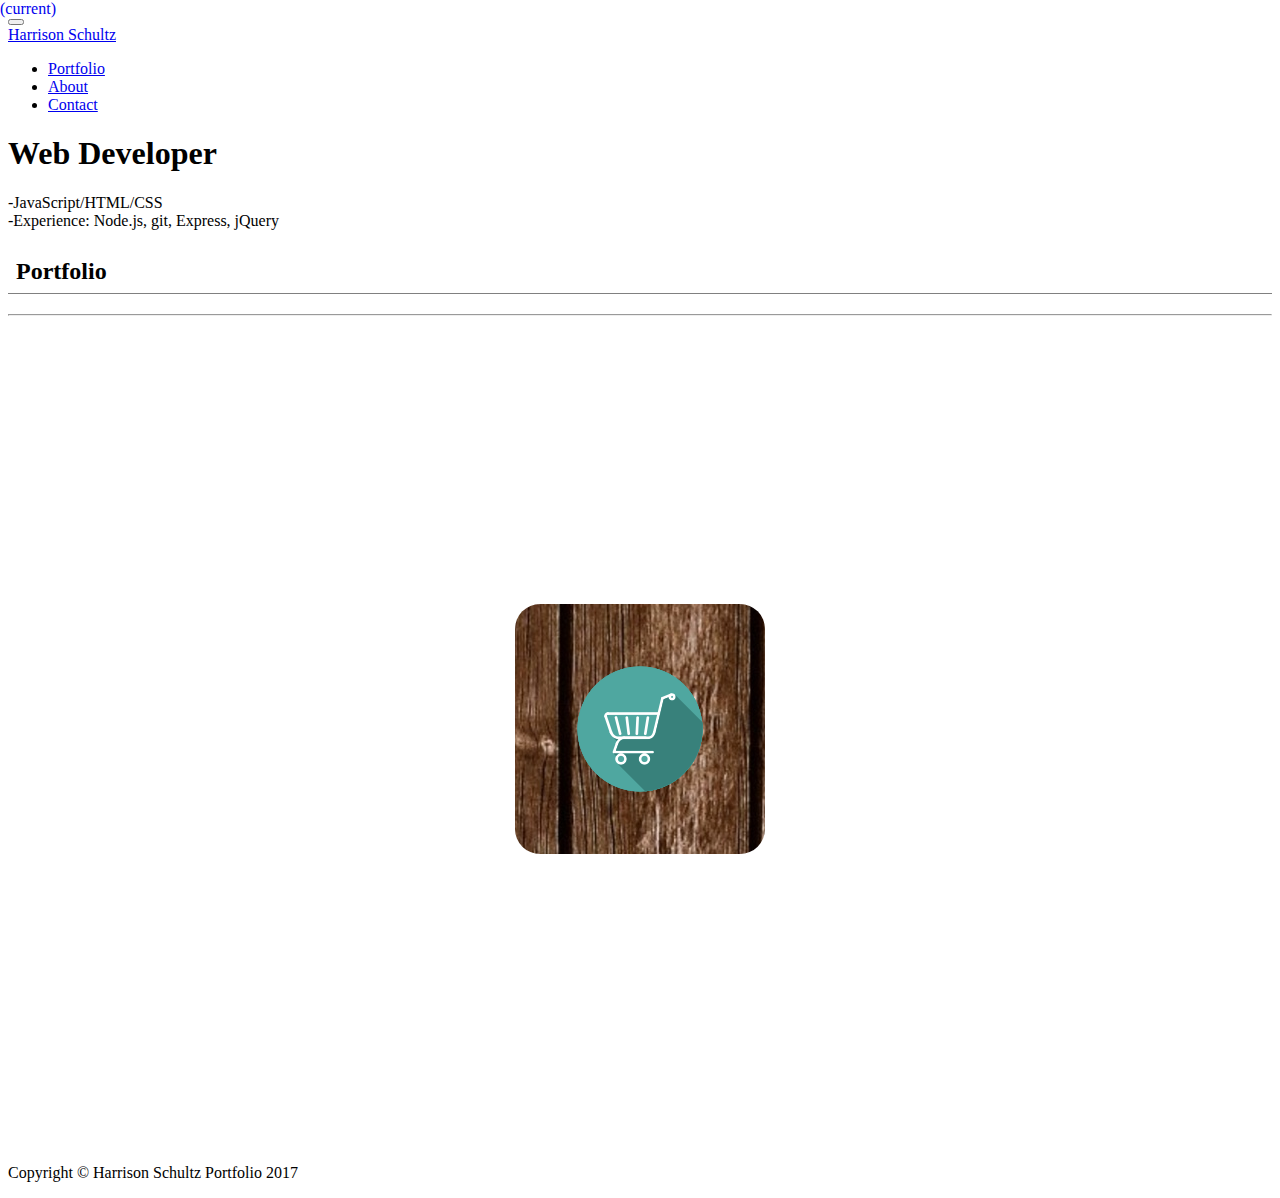
==== index.html @ 4c260cc6 "added additional pages and the links to them" ====
<!DOCTYPE html>
<html lang="en">

<head>

    <meta charset="utf-8">
    <meta name="viewport" content="width=device-width, initial-scale=1, shrink-to-fit=no">
    <meta name="description" content="">
    <meta name="author" content="">

    <title>Harrison Schultz | Portfolio</title>

    <!-- Bootstrap core CSS -->
    <link href="vendor/bootstrap/css/bootstrap.min.css" rel="stylesheet">

    <!-- Custom styles for this template -->
    <link href="./public/css/heroic-features.css" rel="stylesheet">
    <link href="./public/css/main.css" rel="stylesheet">

    <!-- Temporary navbar container fix -->
    <style>
    .navbar-toggler {
        z-index: 1;
    }
    
    @media (max-width: 576px) {
        nav > .container {
            width: 100%;
        }
    }
    </style>

</head>

<body>

    <!-- Navigation -->
    <nav class="navbar fixed-top navbar-toggleable-md navbar-inverse bg-inverse">
        <button class="navbar-toggler navbar-toggler-right" type="button" data-toggle="collapse" data-target="#navbarExample" aria-controls="navbarExample" aria-expanded="false" aria-label="Toggle navigation">
            <span class="navbar-toggler-icon"></span>
        </button>
        <div class="container">
            <a class="navbar-brand" href="#">Harrison Schultz</a>
            <div class="collapse navbar-collapse" id="navbarExample">
                <ul class="navbar-nav ml-auto">
                    <li class="nav-item active">
                        <a class="nav-link" href="#">Portfolio <span class="sr-only">(current)</span></a>
                    </li>
                    <li class="nav-item">
                        <a class="nav-link" href="about.html">About</a>
                    </li>
                    <li class="nav-item">
                        <a class="nav-link" href="contact.html">Contact</a>
                    </li>
                </ul>
            </div>
        </div>
    </nav>

    <!-- Page Content -->
    <div class="container">

        <!-- Jumbotron Header -->
        <header class="jumbotron my-4">
            <h1 class="display-3">Web Developer</h1>
            <p class="lead">-JavaScript/HTML/CSS <br> -Experience: Node.js, git, Express, jQuery</p>
        </header>

        <!-- Page Features -->
         <section id="portfolio">
        <div class="container">
            <h2 class="text-center" style="padding: 8px; border-bottom: 1px solid gray">Portfolio</h2>
            <hr class="star-primary">
            <div class="row">
                <div class="col-sm-4 portfolio-item">
                    <div class="portfolio-link" data-toggle="modal">
                        <a href="https://myapichallenge-hs.herokuapp.com/">
                        <div class="caption">
                            <div class="caption-content">
                                <h4><strong>News API App</strong></h4>
                                <p style='text-align:center;'>Web app that displays latest headlines from Hacker News.</p> <p class='uses'><i>Node.js, jQuery, Express</i></p>
                            </div>
                        </div>
                        <img class="img-fluid" src="public/img/hackerNewsIcon.jpg" alt="">
                        </a>
                    </div>
                </div>
                <div class="col-sm-4 portfolio-item">
                    <div class="portfolio-link" id="store" href="#portfolioModal2" data-toggle="modal">
                        <a href="public/storeProject/index.html">
                        <div class="caption" >
                            <div class="caption-content" >
                                <h4><strong>Storefront</strong></h4>
                                <p style='text-align:center;'>Mock storefront page</p> <p class='uses'><i>Basic HTML/CSS</i></p>
                            </div>
                        </div>
                        <img class="img-fluid" src="public/img/store.png" alt="">
                        </a>
                    </div>
                </div>
                <div class="col-sm-4 portfolio-item">
                    <div class="portfolio-link" href="#portfolioModal3" data-toggle="modal">
                        <div class="caption">
                            <div class="caption-content">
                               <h4><strong>For Expansion</strong></h4>
                                <p style='text-align:center;'>Waiting on the next one</p> <p class='uses'><i>???</i></p>
                            </div>
                        </div>
                    </div>
                </div>
            </div>
        </div>
  
        <!-- /.row -->

    </div>
      </section>
    <!-- /.container -->

    <!-- Footer -->
    <footer class="py-5 bg-inverse">
        <div class="container">
            <p class="m-0 text-center text-white">Copyright &copy; Harrison Schultz Portfolio 2017</p>
        </div>
        <!-- /.container -->
    </footer>

    <!-- Bootstrap core JavaScript -->
    <script src="vendor/jquery/jquery.min.js"></script>
    <script src="vendor/tether/tether.min.js"></script>
    <script src="vendor/bootstrap/js/bootstrap.min.js"></script>

</body>

</html>
---- public/css/main.css ----
#portfolio .portfolio-item {
  right: 0;
  margin: 0 0 15px; }
 
  #portfolio .portfolio-item .portfolio-link {
    position: relative;
    display: block;
     width: 250px;
    height:250px;
    margin: 0 auto;
    cursor: pointer; }
     #portfolio .portfolio-item .portfolio-link img{
             border-radius: 10%; 
         }
    #portfolio .portfolio-item .portfolio-link .caption {
         border-radius: 10%;
      position: absolute;
      width: 100%;
      height: 100%;
      -webkit-transition: all ease .5s;
      -moz-transition: all ease .5s;
      transition: all ease .5s;
      opacity: 0;
      background: #292b2c!important; 
      ;}
      #portfolio .portfolio-item .portfolio-link .caption:hover {
        opacity: 1; }
      #portfolio .portfolio-item .portfolio-link .caption .caption-content {
        font-size: 20px;
        position: absolute;
       
        width: 100%;
        height: 100%;
        padding: 20px;
        color: white; }
        
        #portfolio .portfolio-item .portfolio-link .caption .caption-content h4 {
        text-align: center;
        padding: 10px;
        border-bottom: 1px solid gray;
         }
         .uses{
             text-align: center;
             color:royalblue;
         }
#portfolio * {
  z-index: 2; }


@media (min-width: 767px) {
  #portfolio .portfolio-item {
    margin: 0 0 30px; } }

.portfolio-modal .modal-dialog {
  max-width: 100%;
  min-height: 100%;
  margin: 0;
  padding: 0;
  text-align: center;
  border: none;
  border-radius: 0;
  background-clip: border-box;
  -webkit-box-shadow: none;
  box-shadow: none; }
  .portfolio-modal .modal-dialog .modal-content {
    padding: 100px 0;
    border: 0;
    border-radius: 0; }
    .portfolio-modal .modal-dialog .modal-content h2 {
      font-size: 3em;
      margin: 0; }
    .portfolio-modal .modal-dialog .modal-content img {
      margin-bottom: 30px; }
    .portfolio-modal .modal-dialog .modal-content .item-details {
      margin: 30px 0; }

.portfolio-modal .close-modal {
  position: absolute;
  top: 25px;
  right: 25px;
  width: 75px;
  height: 75px;
  cursor: pointer;
  background-color: transparent; }
  .portfolio-modal .close-modal:hover {
    opacity: .3; }
  .portfolio-modal .close-modal .lr {
    /* Safari and Chrome */
    z-index: 1051;
    width: 1px;
    height: 75px;
    margin-left: 35px;
    /* IE 9 */
    -webkit-transform: rotate(45deg);
    -ms-transform: rotate(45deg);
    transform: rotate(45deg);
    background-color: #2C3E50; }
    .portfolio-modal .close-modal .lr .rl {
      /* Safari and Chrome */
      z-index: 1052;
      width: 1px;
      height: 75px;
      /* IE 9 */
      -webkit-transform: rotate(90deg);
      -ms-transform: rotate(90deg);
      transform: rotate(90deg);
      background-color: #2C3E50; }

.portfolio-modal .modal-backdrop {
  display: none;
  opacity: 0; }

  .portfolioImg{
      width:100%;
      height:100%;

  }
  span {
       
  position:absolute; 
  width:100%;
  height:100%;
  top:0;
  left: 0;

  z-index: 1;

  /* fixes overlap error in IE7/8, 
     make sure you have an empty gif */
  background-image: url('empty.gif');
}
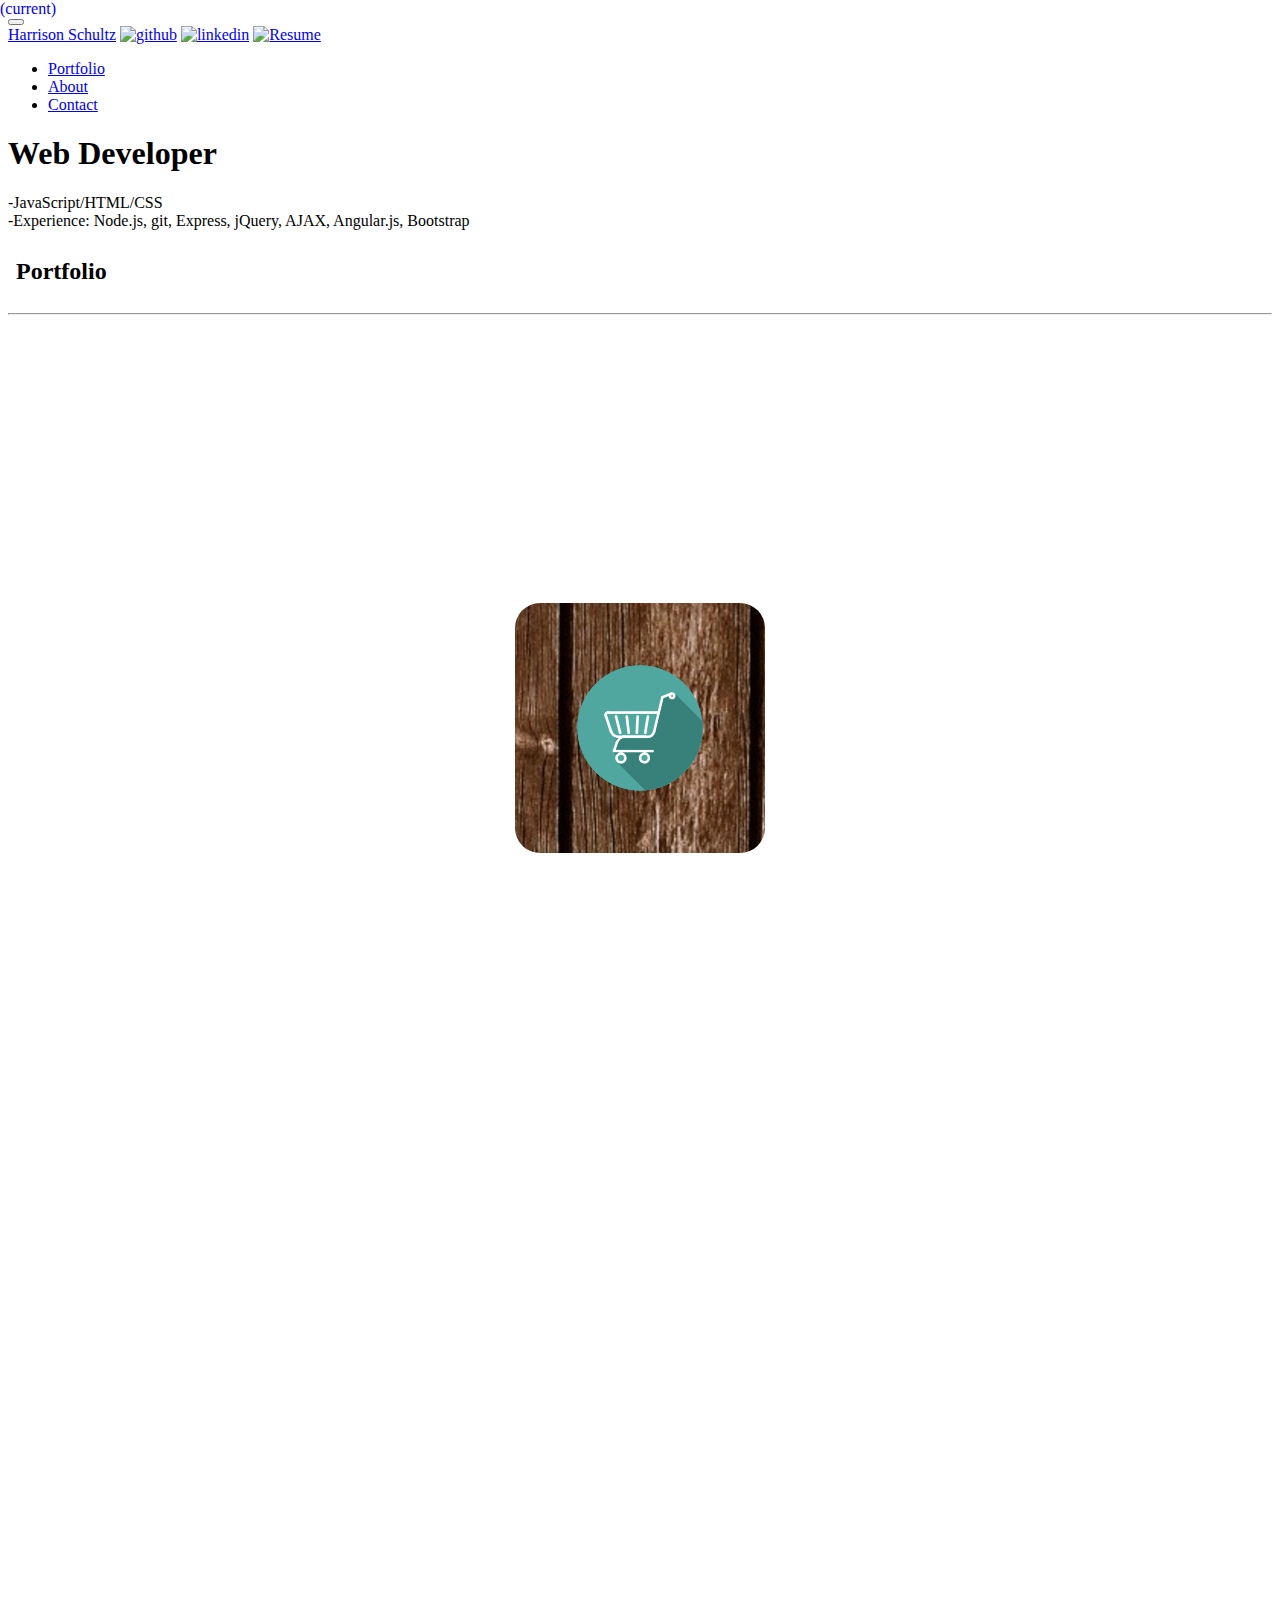
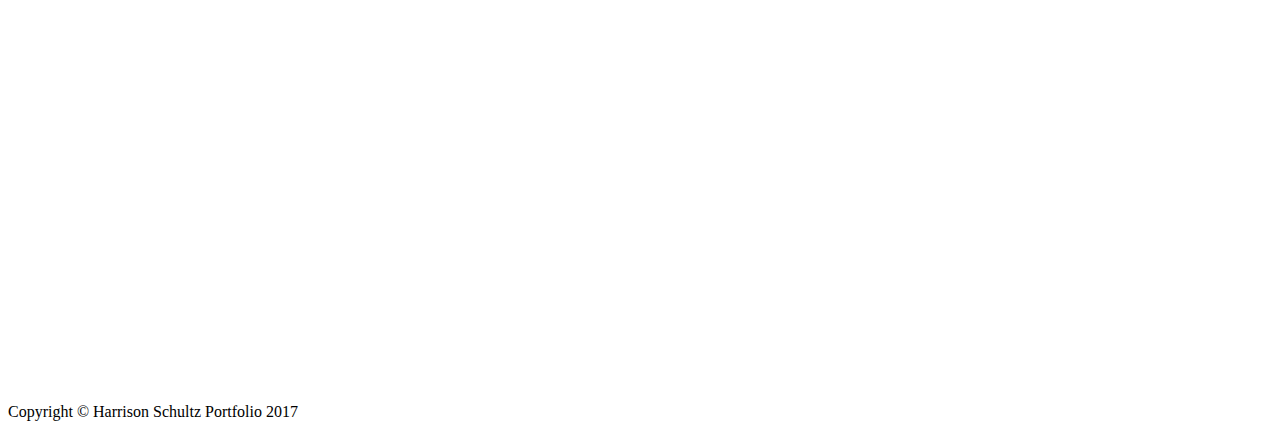
==== commit f20e0448: "fixed shrimp img url" ====
--- a/index.html
+++ b/index.html
@@ -41,6 +41,9 @@
         </button>
         <div class="container">
             <a class="navbar-brand" href="#">Harrison Schultz</a>
+            <a class="navbar-brand" href="https://github.com/harrisonschultz?tab=repositories"><img src="public/img/github.png" title="github"></a>
+            <a class="navbar-brand" href="https://www.linkedin.com/in/harrison-schultz-297870112/"><img src="public/img/linkedin.png" title="linkedin"></a>
+            <a class="navbar-brand" href="https://drive.google.com/file/d/0B5nJ-o7uJq47LWsxS1lQMEVDa3c/view?usp=sharing"><img src="public/img/resume.png" title="Resume" target="_blank"></a>
             <div class="collapse navbar-collapse" id="navbarExample">
                 <ul class="navbar-nav ml-auto">
                     <li class="nav-item active">
@@ -58,18 +61,18 @@
     </nav>
 
     <!-- Page Content -->
-    <div class="container">
+    <div class="container" style="height:100%">
 
         <!-- Jumbotron Header -->
         <header class="jumbotron my-4">
             <h1 class="display-3">Web Developer</h1>
-            <p class="lead">-JavaScript/HTML/CSS <br> -Experience: Node.js, git, Express, jQuery</p>
+            <p class="lead">-JavaScript/HTML/CSS <br> -Experience: Node.js, git, Express, jQuery, AJAX, Angular.js, Bootstrap</p>
         </header>
 
         <!-- Page Features -->
          <section id="portfolio">
         <div class="container">
-            <h2 class="text-center" style="padding: 8px; border-bottom: 1px solid gray">Portfolio</h2>
+            <h2 class="text-center jumboHeader" style="padding: 8px;">Portfolio</h2>
             <hr class="star-primary">
             <div class="row">
                 <div class="col-sm-4 portfolio-item">
@@ -78,7 +81,7 @@
                         <div class="caption">
                             <div class="caption-content">
                                 <h4><strong>News API App</strong></h4>
-                                <p style='text-align:center;'>Web app that displays latest headlines from Hacker News.</p> <p class='uses'><i>Node.js, jQuery, Express</i></p>
+                                <p style='text-align:center;'>Web app that displays latest headlines from Hacker News.</p> <p class='uses'><i>Node.js, jQuery, Express, AJAX</i></p>
                             </div>
                         </div>
                         <img class="img-fluid" src="public/img/hackerNewsIcon.jpg" alt="">
@@ -100,12 +103,55 @@
                 </div>
                 <div class="col-sm-4 portfolio-item">
                     <div class="portfolio-link" href="#portfolioModal3" data-toggle="modal">
+                        <a href="http://www.harrisonschultz.us/idle.html">
                         <div class="caption">
                             <div class="caption-content">
-                               <h4><strong>For Expansion</strong></h4>
-                                <p style='text-align:center;'>Waiting on the next one</p> <p class='uses'><i>???</i></p>
+                               <h4><strong>Incremental Game</strong></h4>
+                                <p style='text-align:center;'>Game used to learn css/javascript/html5</p> <p class='uses'><i>HTML5 Local Storage</i></p>
                             </div>
                         </div>
+                        <img class="img-fluid" src="public/img/incremental.png" alt="">
+                        </a>
+                    </div>
+                </div>
+            </div>
+            <!--Second Row-->
+             <div class="row">
+                <div class="col-sm-4 portfolio-item">
+                    <div class="portfolio-link" data-toggle="modal">
+                        <a href="https://friendslist-hs.herokuapp.com/">
+                        <div class="caption">
+                            <div class="caption-content">
+                                <h4><strong>Friends List</strong></h4>
+                                <p style='text-align:center;'>List app where a user can add and delete 'friends'</p> <p class='uses'><i>Node.js, jQuery, Express, AJAX</i></p>
+                            </div>
+                        </div>
+                        <img class="img-fluid" src="public/img/FriendsList.png" alt="">
+                        </a>
+                    </div>
+                </div>
+                <div class="col-sm-4 portfolio-item">
+                    <div class="portfolio-link" id="store" href="#portfolioModal2" data-toggle="modal">
+                        <a href="https://github.com/harrisonschultz/javascriptLibrary">
+                        <div class="caption" >
+                            <div class="caption-content" >
+                                <h4><strong>JavaScript Library</strong></h4>
+                                <p style='text-align:center;'>Library I created while learning JavaScript</p> <p class='uses'><i>Vanilla JS</i></p>
+                            </div>
+                        </div>
+                        <img class="img-fluid" src="public/img/books.png" alt="">
+                        </a>
+                    </div>
+                </div>
+                <div class="col-sm-4 portfolio-item">
+                    <div class="portfolio-link" href="#portfolioModal3" data-toggle="modal">
+                        <div class="caption">
+                            <div class="caption-content">
+                               <h4><strong>Css Shrimp</strong></h4>
+                                <p style='text-align:center;'>Some art I created to learn the basics of css</p> <p class='uses'><i>html/css</i></p>
+                            </div>
+                        </div>
+                        <img class="img-fluid" src="public/img/shrimp.PNG" alt="">
                     </div>
                 </div>
             </div>
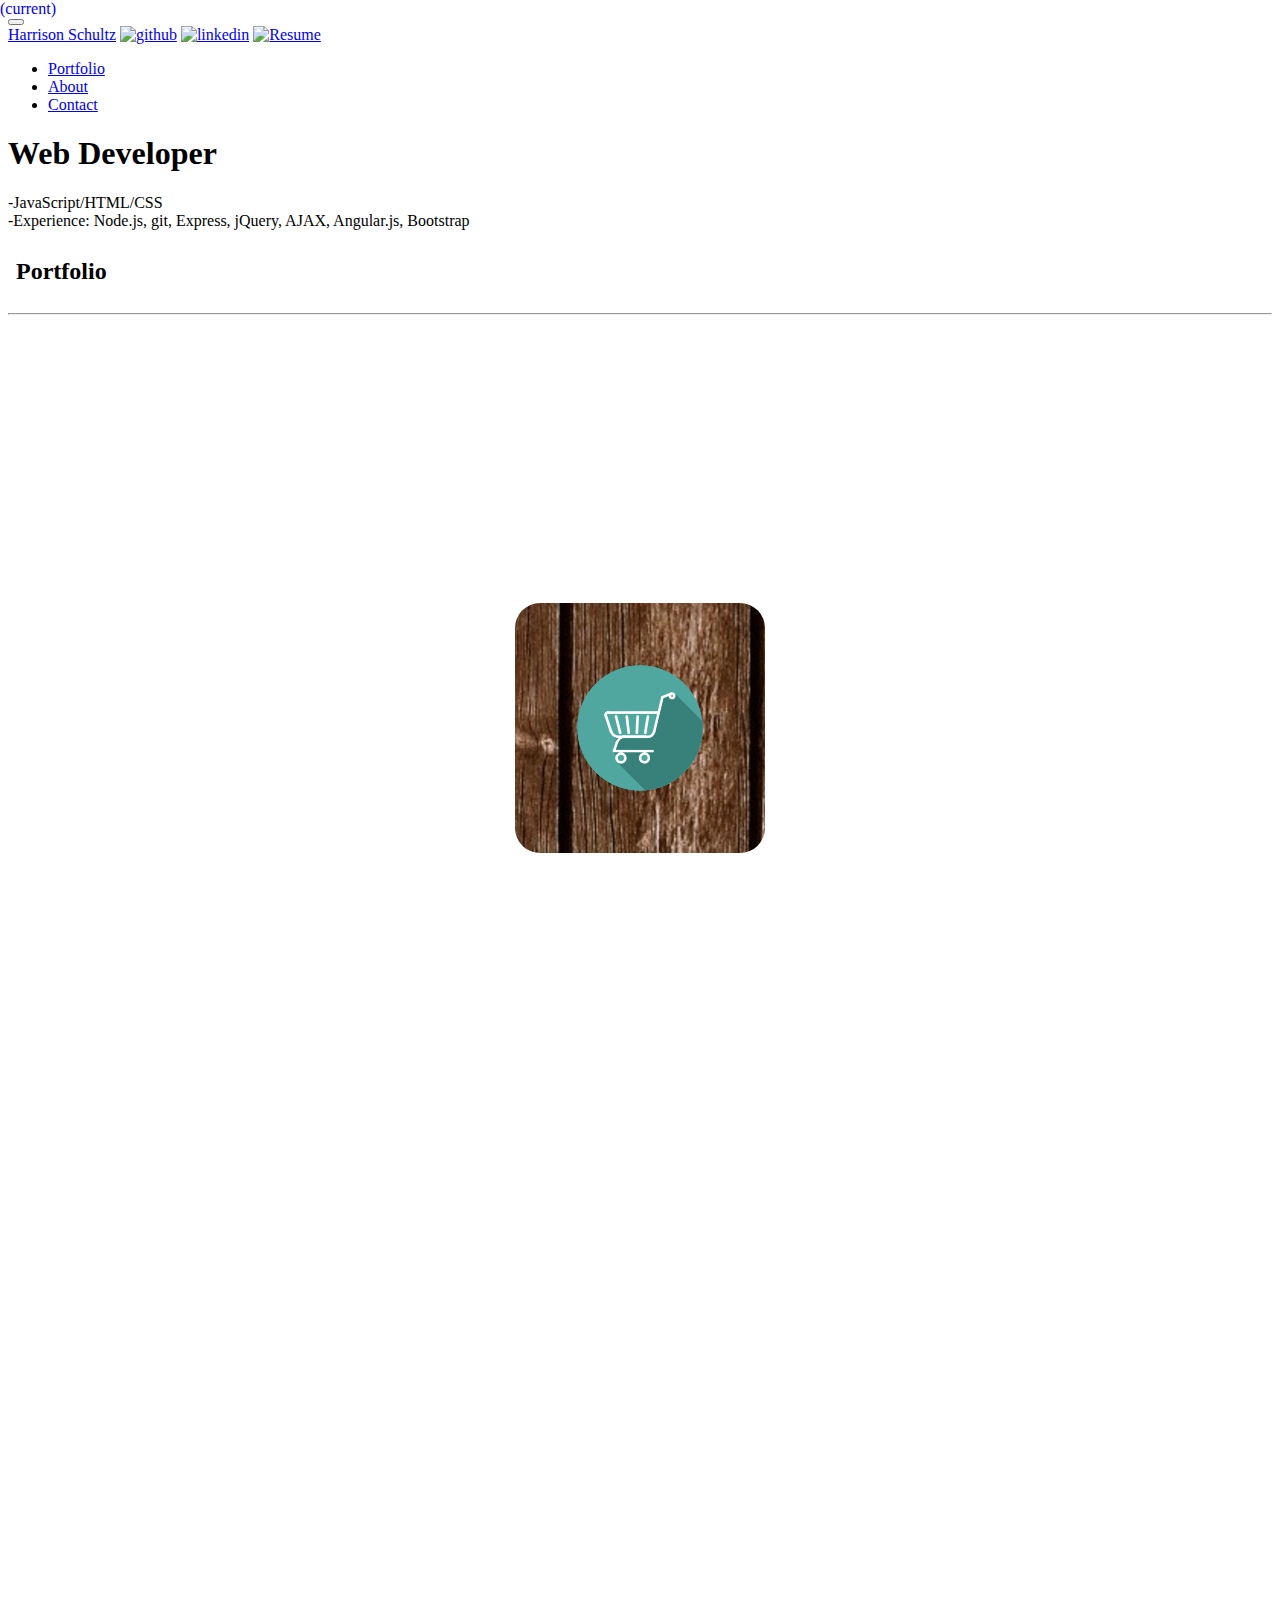
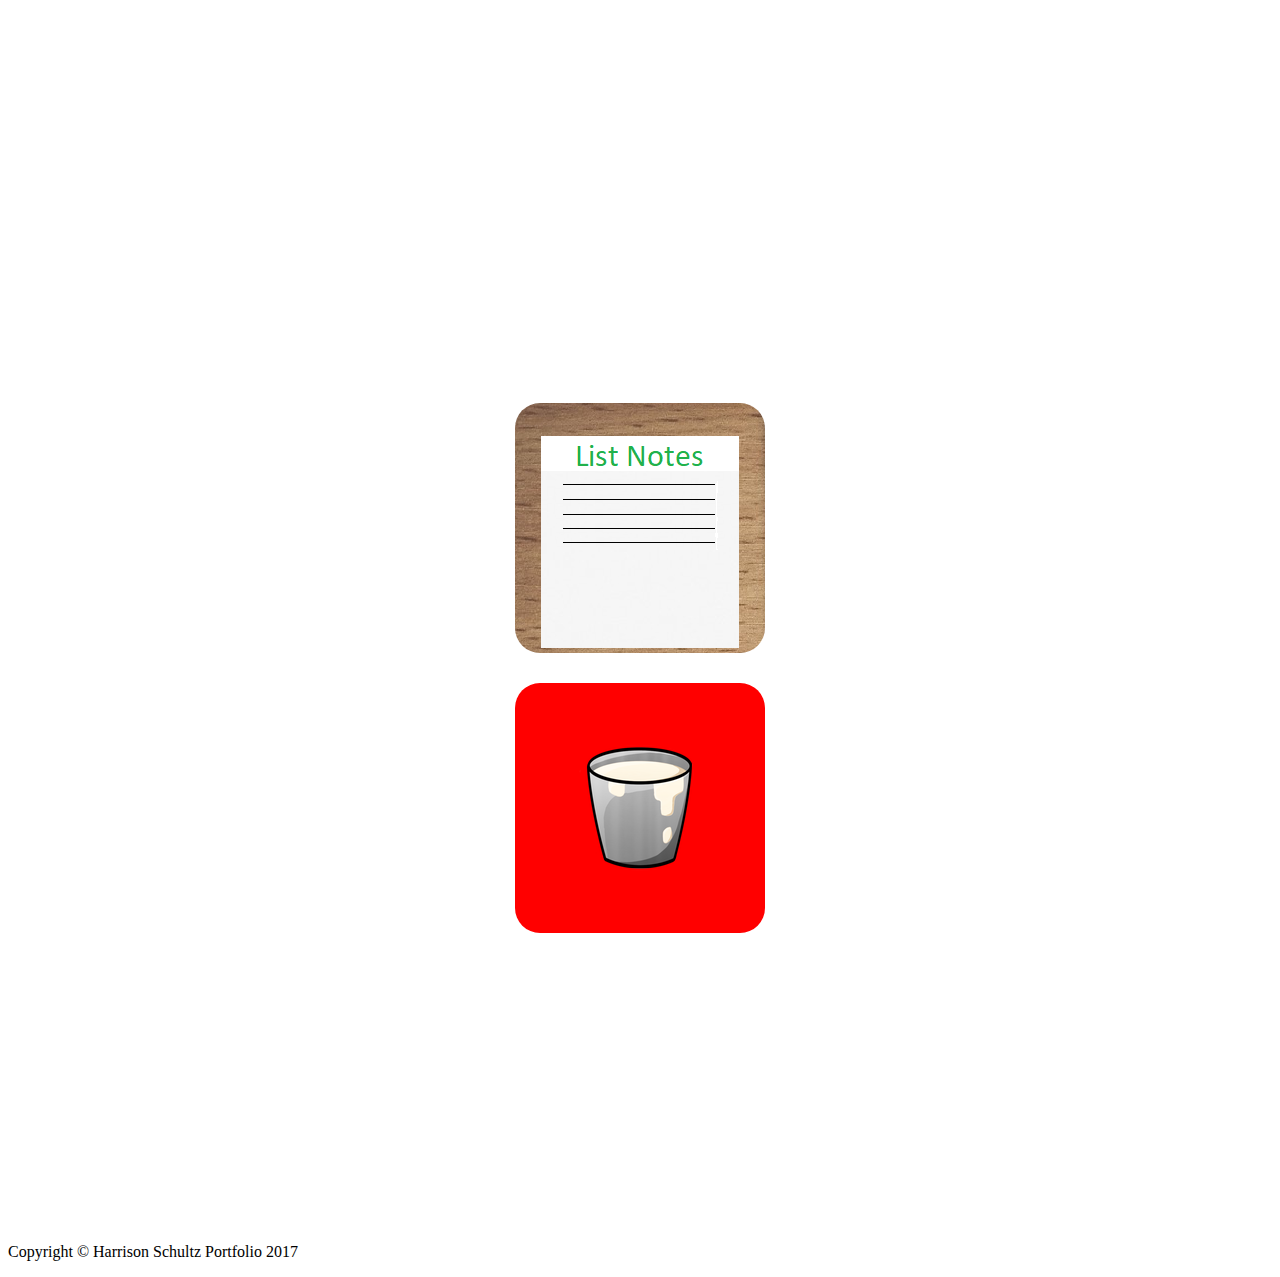
==== commit 4e1f2cf1: "added 3 new projects" ====
--- a/index.html
+++ b/index.html
@@ -90,7 +90,7 @@
                 </div>
                 <div class="col-sm-4 portfolio-item">
                     <div class="portfolio-link" id="store" href="#portfolioModal2" data-toggle="modal">
-                        <a href="public/storeProject/index.html">
+                        <a href="public/storeFront.html">
                         <div class="caption" >
                             <div class="caption-content" >
                                 <h4><strong>Storefront</strong></h4>
@@ -119,7 +119,7 @@
              <div class="row">
                 <div class="col-sm-4 portfolio-item">
                     <div class="portfolio-link" data-toggle="modal">
-                        <a href="https://friendslist-hs.herokuapp.com/">
+                        <a href="http://friendslist-hs.herokuapp.com/">
                         <div class="caption">
                             <div class="caption-content">
                                 <h4><strong>Friends List</strong></h4>
@@ -145,13 +145,57 @@
                 </div>
                 <div class="col-sm-4 portfolio-item">
                     <div class="portfolio-link" href="#portfolioModal3" data-toggle="modal">
+                        <a href="https://codepen.io/hschultz/pen/zzxbxO">                    
                         <div class="caption">
                             <div class="caption-content">
                                <h4><strong>Css Shrimp</strong></h4>
-                                <p style='text-align:center;'>Some art I created to learn the basics of css</p> <p class='uses'><i>html/css</i></p>
+                                <p style='text-align:center;'>Some art I created to learn the basics of css</p> <p class='uses'><i>Basic HTML/CSS</i></p>
                             </div>
                         </div>
                         <img class="img-fluid" src="public/img/shrimp.PNG" alt="">
+                        </a> 
+                    </div>
+                </div>
+            </div>
+            <!--Third Row-->
+              <div class="row">
+                <div class="col-sm-4 portfolio-item">
+                    <div class="portfolio-link" data-toggle="modal">
+                        <a href="http://has-listnotes-client.herokuapp.com/">
+                        <div class="caption">
+                            <div class="caption-content">
+                                <h4><strong>List Notes</strong></h4>
+                                <p style='text-align:center;'>MEAN stack Note taking app</p> <p class='uses'><i>Node.js, jQuery, Express, AngularJS, MongoDB</i></p>
+                            </div>
+                        </div>
+                        <img class="img-fluid" src="public/img/ListNotes.png" alt="">
+                        </a>
+                    </div>
+                </div>
+                <div class="col-sm-4 portfolio-item">
+                    <div class="portfolio-link" id="store" href="#portfolioModal2" data-toggle="modal">
+                        <a href="http://has-bucketlistclient.herokuapp.com/">
+                        <div class="caption" >
+                            <div class="caption-content" >
+                                <h4><strong>Bucket List</strong></h4>
+                                <p style='text-align:center;'>MERN Stack practice application to learn react and youtube API.</p> <p class='uses'><i>React, Redux, Express, MongoDB, Node.js</i></p>
+                            </div>
+                        </div>
+                        <img class="img-fluid" src="public/img/bucket.png" alt="">
+                        </a>
+                    </div>
+                </div>
+                      <div class="col-sm-4 portfolio-item">
+                    <div class="portfolio-link" href="#portfolioModal3" data-toggle="modal">
+                        <a href="http://has-workoutlog-server.herokuapp.com/">                    
+                        <div class="caption">
+                            <div class="caption-content">
+                               <h4><strong>Workout Log</strong></h4>
+                                <p style='text-align:center;'>App for defining and logging workouts</p> <p class='uses'><i>AngularJS, Express, PostgreSQL, JQuery</i></p>
+                            </div>
+                        </div>
+                        <img class="img-fluid" src="public/img/barbell.PNG" alt="">
+                        </a> 
                     </div>
                 </div>
             </div>
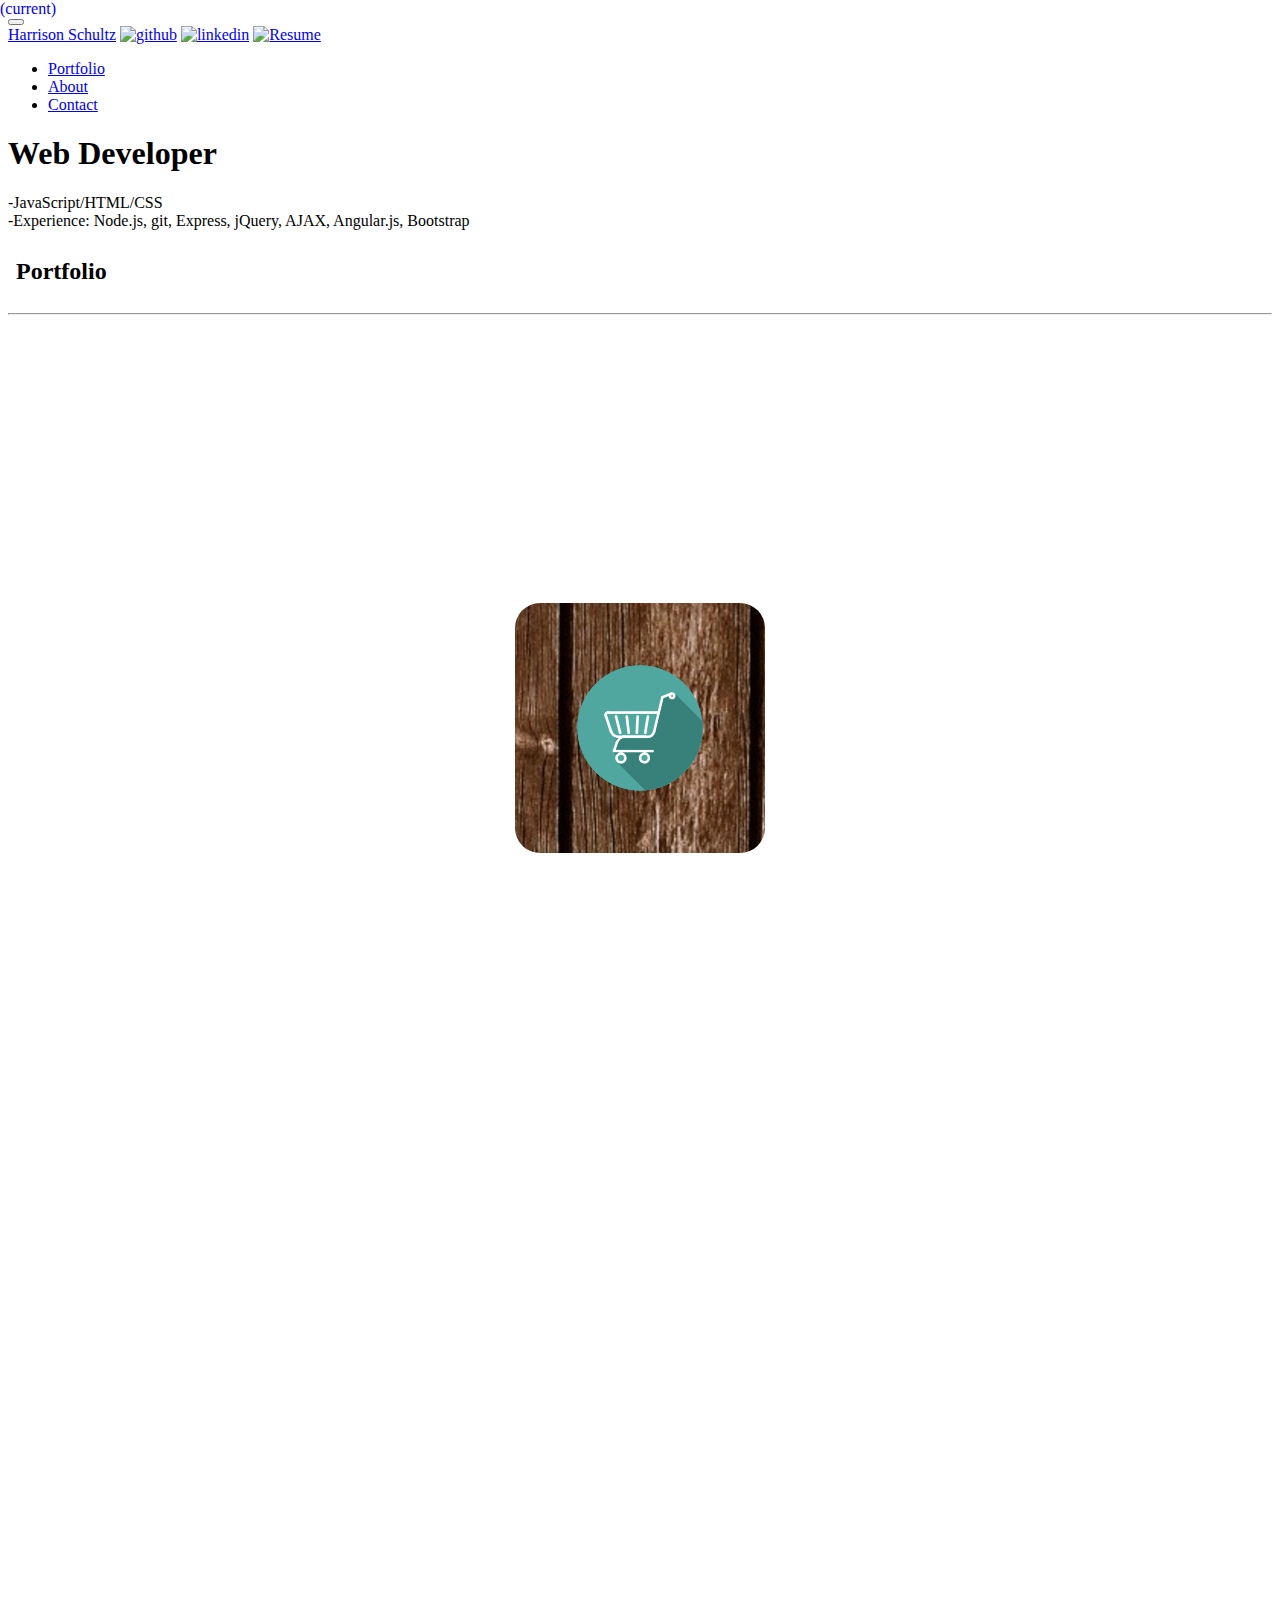
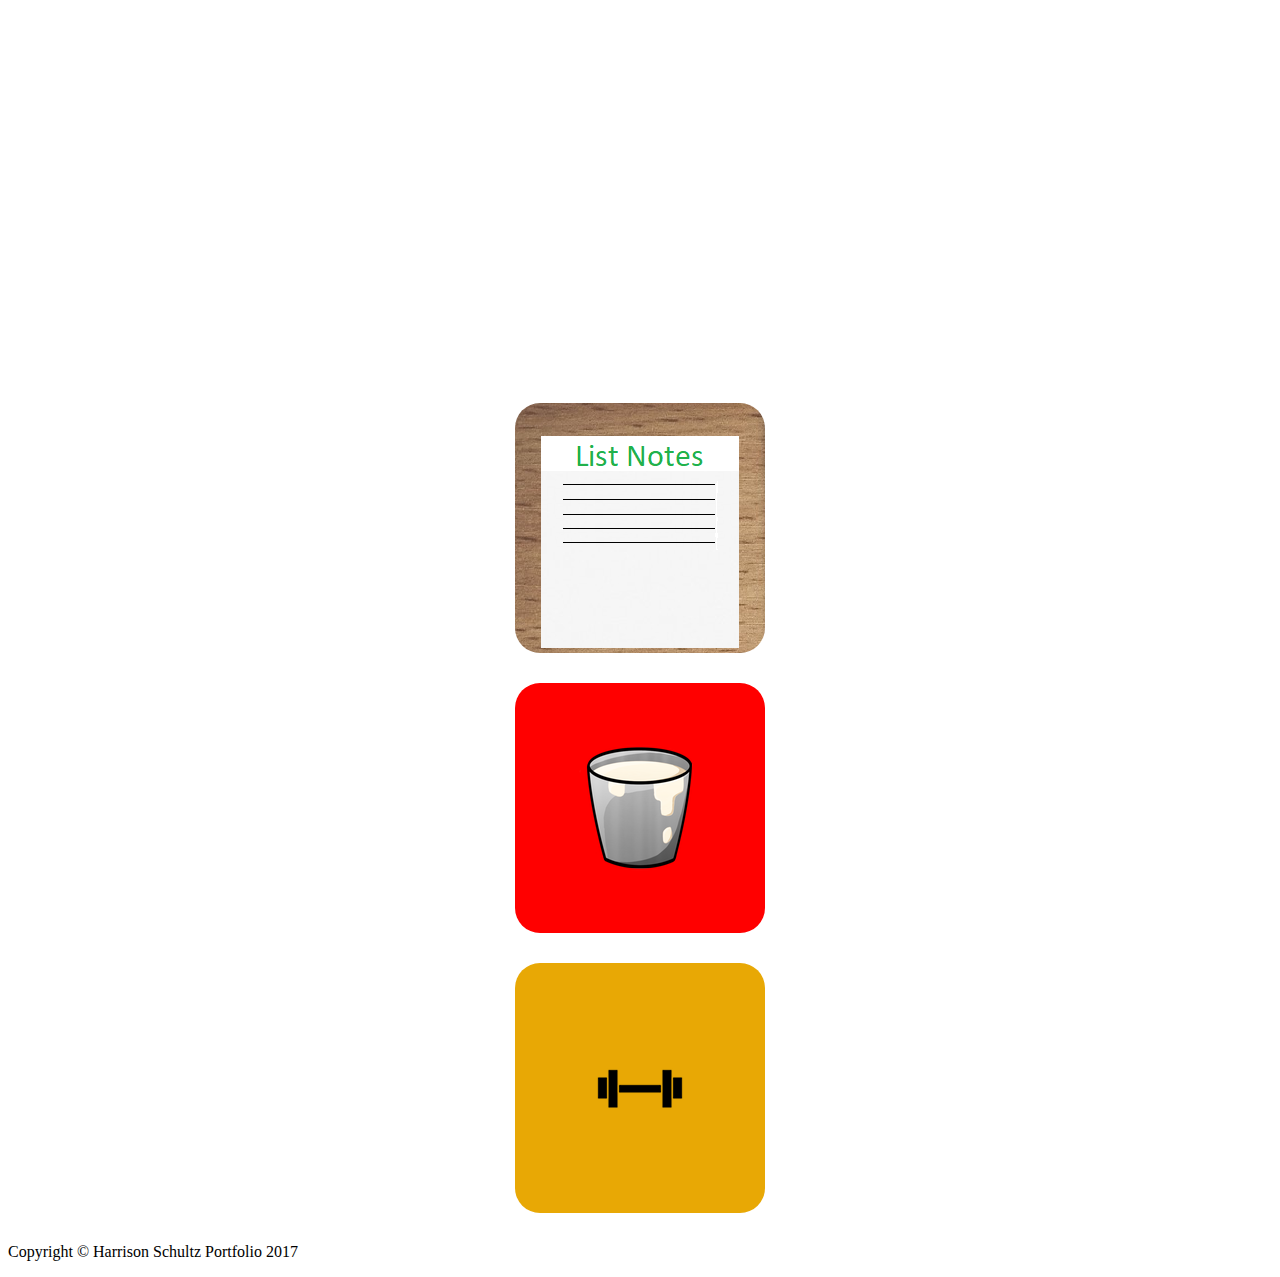
==== commit 74cb3360: "fixed barbell image" ====
--- a/index.html
+++ b/index.html
@@ -194,7 +194,7 @@
                                 <p style='text-align:center;'>App for defining and logging workouts</p> <p class='uses'><i>AngularJS, Express, PostgreSQL, JQuery</i></p>
                             </div>
                         </div>
-                        <img class="img-fluid" src="public/img/barbell.PNG" alt="">
+                        <img class="img-fluid" src="public/img/barbell.png" alt="">
                         </a> 
                     </div>
                 </div>
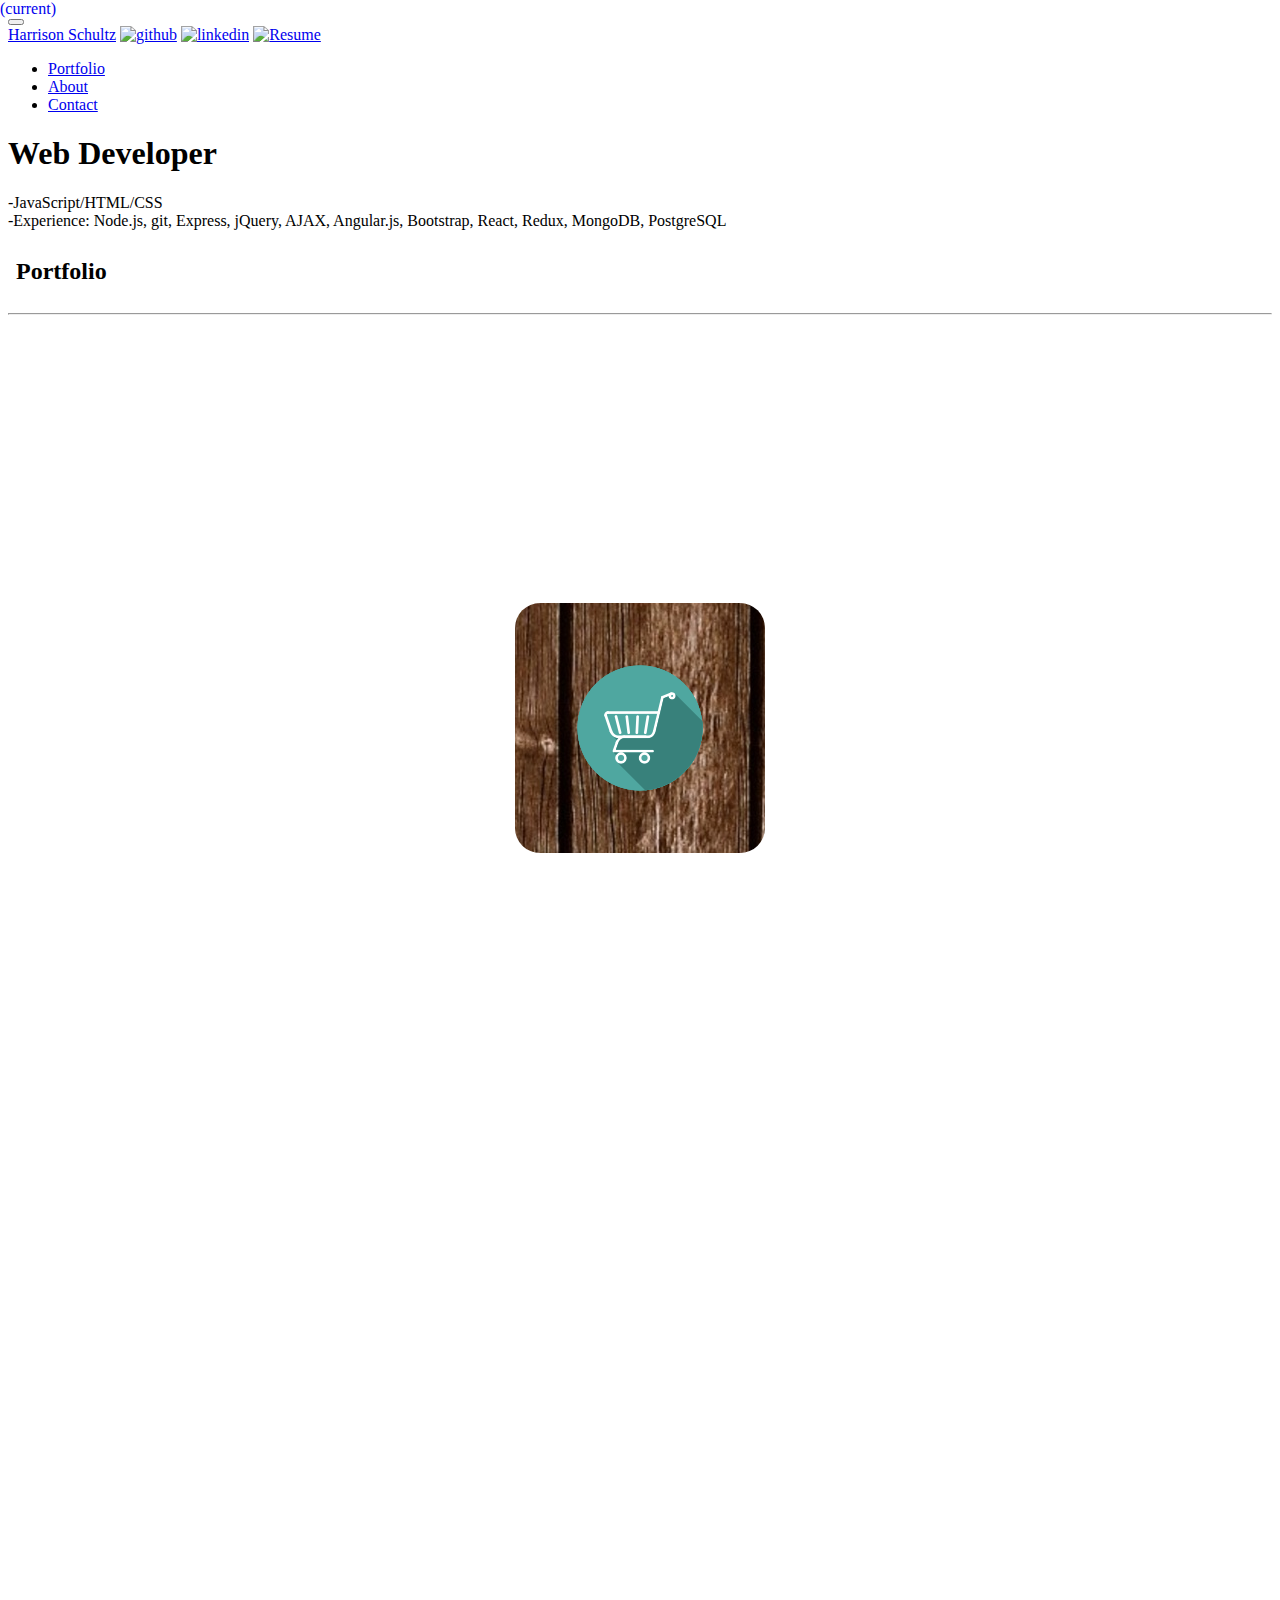
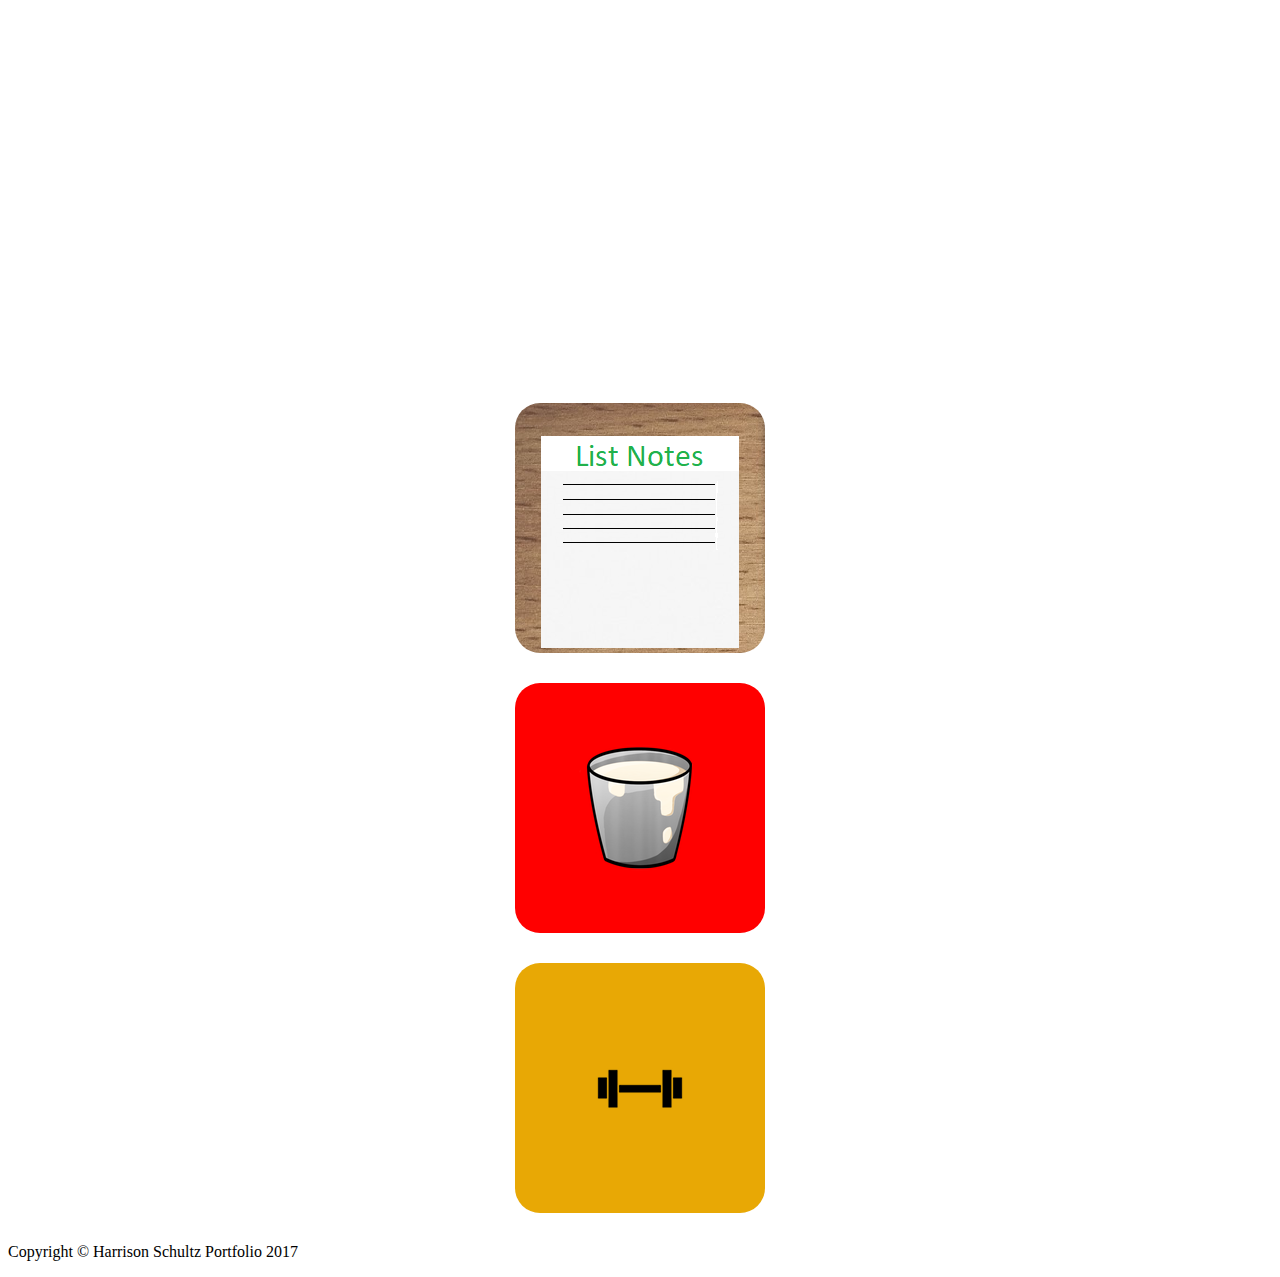
==== commit f19232be: "updated experiences"" ====
--- a/index.html
+++ b/index.html
@@ -66,7 +66,7 @@
         <!-- Jumbotron Header -->
         <header class="jumbotron my-4">
             <h1 class="display-3">Web Developer</h1>
-            <p class="lead">-JavaScript/HTML/CSS <br> -Experience: Node.js, git, Express, jQuery, AJAX, Angular.js, Bootstrap</p>
+            <p class="lead">-JavaScript/HTML/CSS <br> -Experience: Node.js, git, Express, jQuery, AJAX, Angular.js, Bootstrap, React, Redux, MongoDB, PostgreSQL</p>
         </header>
 
         <!-- Page Features -->
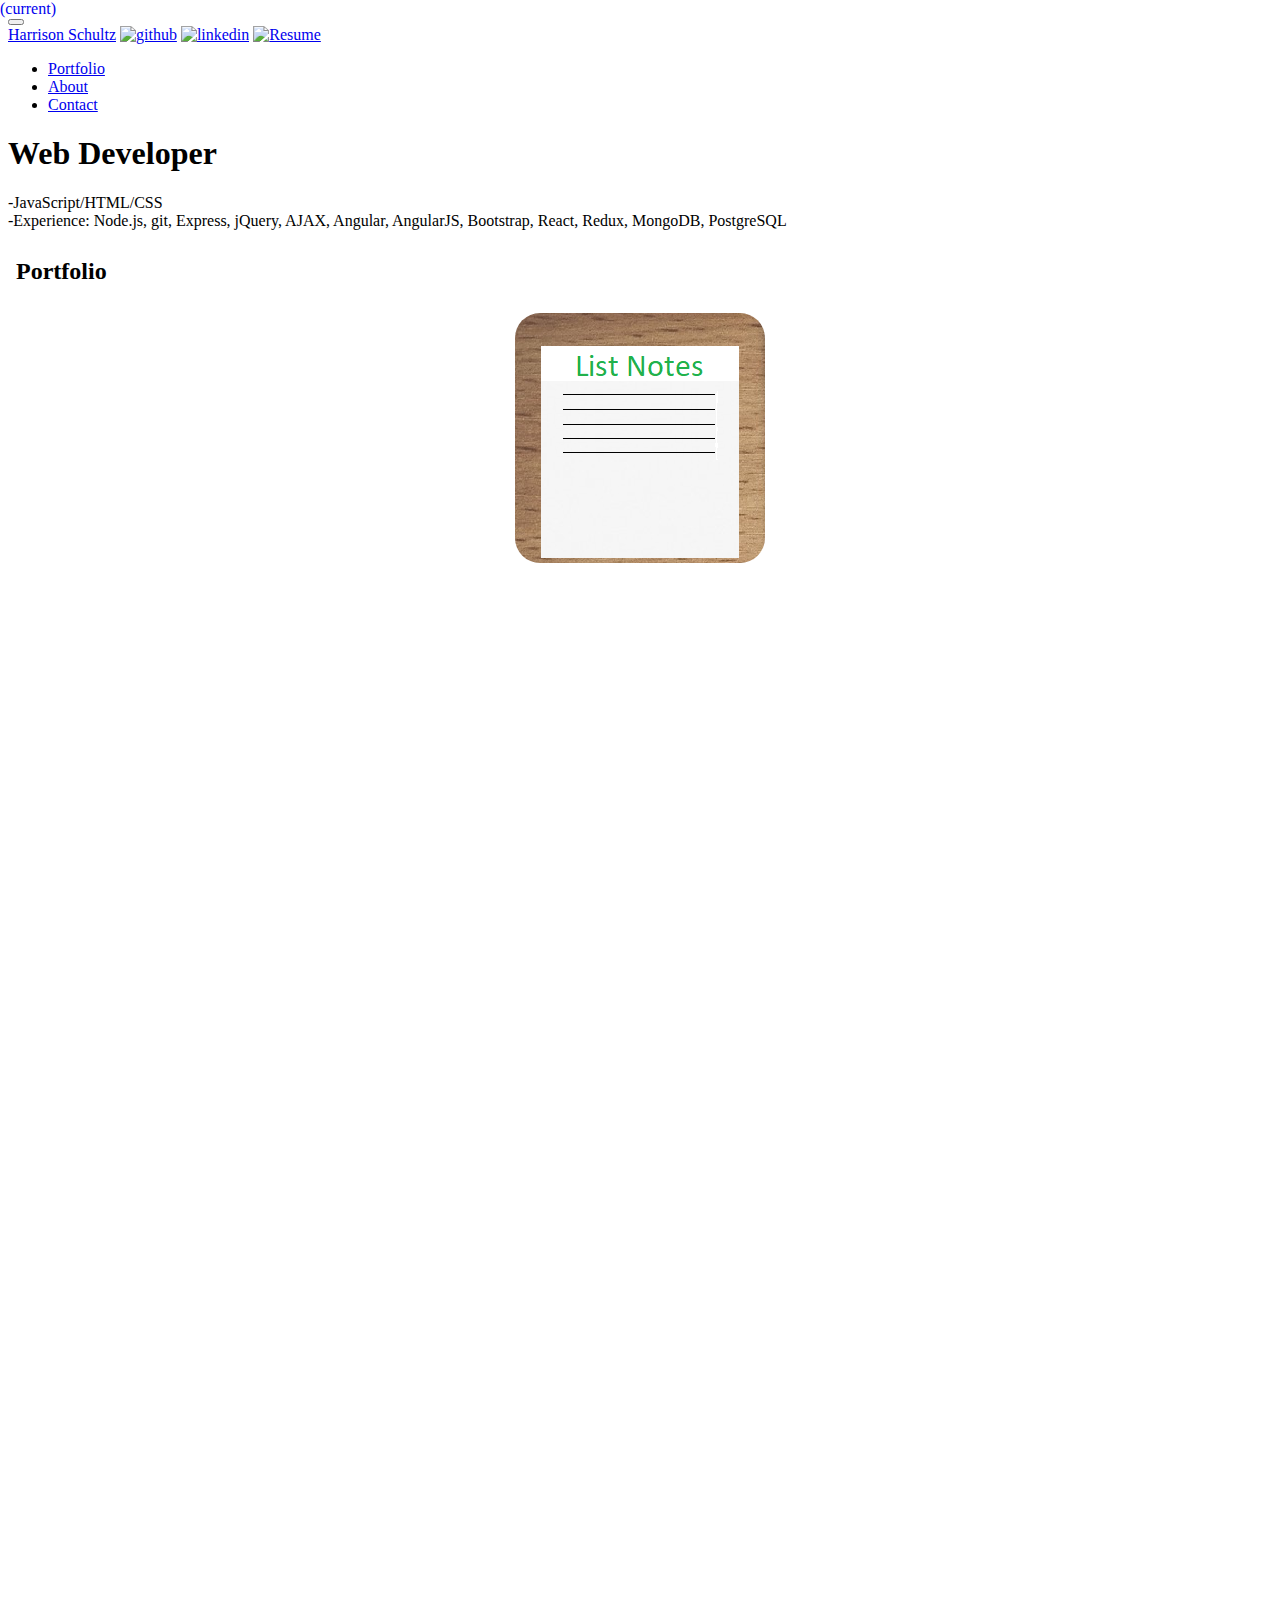
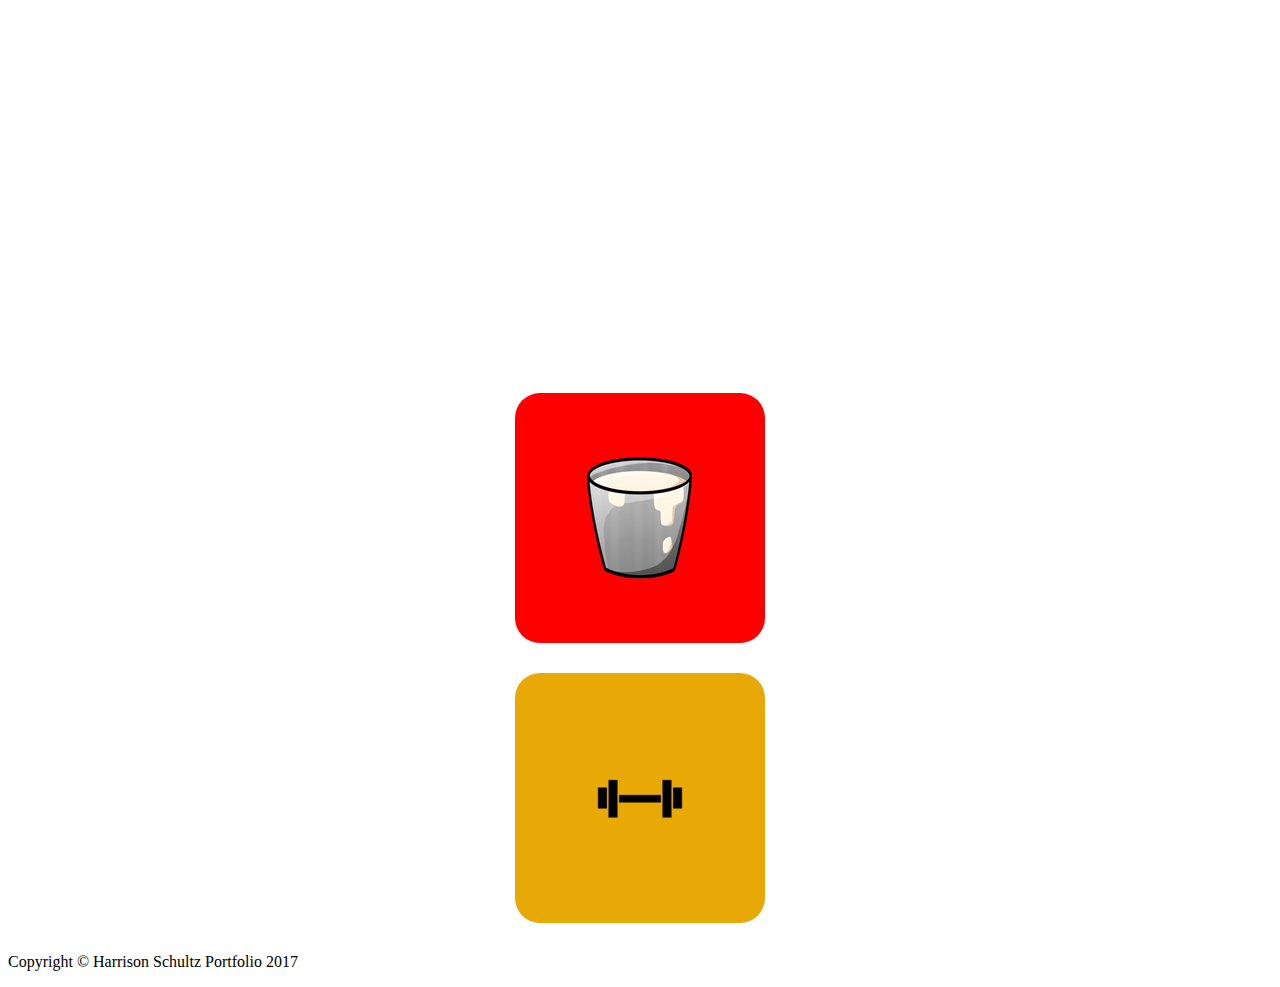
==== commit df18aca3: "fixed typo in workout log" ====
--- a/index.html
+++ b/index.html
@@ -43,7 +43,7 @@
             <a class="navbar-brand" href="#">Harrison Schultz</a>
             <a class="navbar-brand" href="https://github.com/harrisonschultz?tab=repositories"><img src="public/img/github.png" title="github"></a>
             <a class="navbar-brand" href="https://www.linkedin.com/in/harrison-schultz-297870112/"><img src="public/img/linkedin.png" title="linkedin"></a>
-            <a class="navbar-brand" href="https://drive.google.com/file/d/0B5nJ-o7uJq47LWsxS1lQMEVDa3c/view?usp=sharing"><img src="public/img/resume.png" title="Resume" target="_blank"></a>
+            <a class="navbar-brand" href="https://drive.google.com/file/d/0B5nJ-o7uJq47dDkzNjdaMTdBdUU/view?usp=sharing"><img src="public/img/resume.png" title="Resume" target="_blank"></a>
             <div class="collapse navbar-collapse" id="navbarExample">
                 <ul class="navbar-nav ml-auto">
                     <li class="nav-item active">
@@ -66,44 +66,31 @@
         <!-- Jumbotron Header -->
         <header class="jumbotron my-4">
             <h1 class="display-3">Web Developer</h1>
-            <p class="lead">-JavaScript/HTML/CSS <br> -Experience: Node.js, git, Express, jQuery, AJAX, Angular.js, Bootstrap, React, Redux, MongoDB, PostgreSQL</p>
+            <p class="lead">-JavaScript/HTML/CSS <br> -Experience: Node.js, git, Express, jQuery, AJAX, Angular, AngularJS, Bootstrap, React, Redux, MongoDB, PostgreSQL</p>
         </header>
 
         <!-- Page Features -->
          <section id="portfolio">
         <div class="container">
             <h2 class="text-center jumboHeader" style="padding: 8px;">Portfolio</h2>
-            <hr class="star-primary">
             <div class="row">
-                <div class="col-sm-4 portfolio-item">
+      
+     <div class="col-sm-4 portfolio-item">
                     <div class="portfolio-link" data-toggle="modal">
-                        <a href="https://myapichallenge-hs.herokuapp.com/">
-                        <div class="caption">
-                            <div class="caption-content">
-                                <h4><strong>News API App</strong></h4>
-                                <p style='text-align:center;'>Web app that displays latest headlines from Hacker News.</p> <p class='uses'><i>Node.js, jQuery, Express, AJAX</i></p>
-                            </div>
-                        </div>
-                        <img class="img-fluid" src="public/img/hackerNewsIcon.jpg" alt="">
-                        </a>
-                    </div>
-                </div>
-                <div class="col-sm-4 portfolio-item">
-                    <div class="portfolio-link" id="store" href="#portfolioModal2" data-toggle="modal">
-                        <a href="public/storeFront.html">
-                        <div class="caption" >
-                            <div class="caption-content" >
-                                <h4><strong>Storefront</strong></h4>
-                                <p style='text-align:center;'>Mock storefront page</p> <p class='uses'><i>Basic HTML/CSS</i></p>
-                            </div>
-                        </div>
-                        <img class="img-fluid" src="public/img/store.png" alt="">
-                        </a>
-                    </div>
-                </div>
-                <div class="col-sm-4 portfolio-item">
-                    <div class="portfolio-link" href="#portfolioModal3" data-toggle="modal">
-                        <a href="http://www.harrisonschultz.us/idle.html">
+                        <a href="http://has-listnotes-client.herokuapp.com/" target="_blank">
+                        <div class="caption">
+                            <div class="caption-content">
+                                <h4><strong>List Notes</strong></h4>
+                                <p style='text-align:center;'>MEAN stack Note taking app</p> <p class='uses'><i>Node.js, jQuery, Express, AngularJS, MongoDB</i></p>
+                            </div>
+                        </div>
+                        <img class="img-fluid" src="public/img/ListNotes.png" alt="">
+                        </a>
+                    </div>
+                </div>
+                <div class="col-sm-4 portfolio-item">
+                    <div class="portfolio-link" href="#portfolioModal2" data-toggle="modal">
+                        <a href="http://www.harrisonschultz.us/idle.html" target="_blank">
                         <div class="caption">
                             <div class="caption-content">
                                <h4><strong>Incremental Game</strong></h4>
@@ -111,6 +98,19 @@
                             </div>
                         </div>
                         <img class="img-fluid" src="public/img/incremental.png" alt="">
+                        </a>
+                    </div>
+                </div>
+                    <div class="col-sm-4 portfolio-item">
+                    <div class="portfolio-link" href="#portfolioModal3" data-toggle="modal">
+                        <a href="https://lms-by-haj.firebaseapp.com/" target="_blank">
+                        <div class="caption">
+                            <div class="caption-content">
+                               <h4><strong>Learning Management Sysem</strong></h4>
+                                <p style='text-align:center;'>Designed to fill a need for my school</p> <p class='uses'><i>Angular/Firebase</i></p>
+                            </div>
+                        </div>
+                        <img class="img-fluid" src="public/img/calendar.png" alt="">
                         </a>
                     </div>
                 </div>
@@ -119,7 +119,7 @@
              <div class="row">
                 <div class="col-sm-4 portfolio-item">
                     <div class="portfolio-link" data-toggle="modal">
-                        <a href="http://friendslist-hs.herokuapp.com/">
+                        <a href="http://friendslist-hs.herokuapp.com/" target="_blank">
                         <div class="caption">
                             <div class="caption-content">
                                 <h4><strong>Friends List</strong></h4>
@@ -131,21 +131,8 @@
                     </div>
                 </div>
                 <div class="col-sm-4 portfolio-item">
-                    <div class="portfolio-link" id="store" href="#portfolioModal2" data-toggle="modal">
-                        <a href="https://github.com/harrisonschultz/javascriptLibrary">
-                        <div class="caption" >
-                            <div class="caption-content" >
-                                <h4><strong>JavaScript Library</strong></h4>
-                                <p style='text-align:center;'>Library I created while learning JavaScript</p> <p class='uses'><i>Vanilla JS</i></p>
-                            </div>
-                        </div>
-                        <img class="img-fluid" src="public/img/books.png" alt="">
-                        </a>
-                    </div>
-                </div>
-                <div class="col-sm-4 portfolio-item">
                     <div class="portfolio-link" href="#portfolioModal3" data-toggle="modal">
-                        <a href="https://codepen.io/hschultz/pen/zzxbxO">                    
+                        <a href="https://codepen.io/hschultz/pen/zzxbxO" target="_blank">                    
                         <div class="caption">
                             <div class="caption-content">
                                <h4><strong>Css Shrimp</strong></h4>
@@ -156,25 +143,27 @@
                         </a> 
                     </div>
                 </div>
-            </div>
+           
+                      <div class="col-sm-4 portfolio-item">
+                    <div class="portfolio-link" data-toggle="modal">
+                        <a href="https://myapichallenge-hs.herokuapp.com/" target="_blank">
+                        <div class="caption">
+                            <div class="caption-content">
+                                <h4><strong>News API App</strong></h4>
+                                <p style='text-align:center;'>Web app that displays latest headlines from Hacker News.</p> <p class='uses'><i>Node.js, jQuery, Express, AJAX</i></p>
+                            </div>
+                        </div>
+                        <img class="img-fluid" src="public/img/hackerNewsIcon.jpg" alt="">
+                        </a>
+                    </div>
+                </div>
+                 </div>
             <!--Third Row-->
               <div class="row">
-                <div class="col-sm-4 portfolio-item">
-                    <div class="portfolio-link" data-toggle="modal">
-                        <a href="http://has-listnotes-client.herokuapp.com/">
-                        <div class="caption">
-                            <div class="caption-content">
-                                <h4><strong>List Notes</strong></h4>
-                                <p style='text-align:center;'>MEAN stack Note taking app</p> <p class='uses'><i>Node.js, jQuery, Express, AngularJS, MongoDB</i></p>
-                            </div>
-                        </div>
-                        <img class="img-fluid" src="public/img/ListNotes.png" alt="">
-                        </a>
-                    </div>
-                </div>
+           
                 <div class="col-sm-4 portfolio-item">
                     <div class="portfolio-link" id="store" href="#portfolioModal2" data-toggle="modal">
-                        <a href="http://has-bucketlistclient.herokuapp.com/">
+                        <a href="http://has-bucketlistclient.herokuapp.com/" target="_blank">
                         <div class="caption" >
                             <div class="caption-content" >
                                 <h4><strong>Bucket List</strong></h4>
@@ -187,11 +176,11 @@
                 </div>
                       <div class="col-sm-4 portfolio-item">
                     <div class="portfolio-link" href="#portfolioModal3" data-toggle="modal">
-                        <a href="http://has-workoutlog-server.herokuapp.com/">                    
+                        <a href="http://has-workoutlog-server.herokuapp.com/" target="_blank">                    
                         <div class="caption">
                             <div class="caption-content">
                                <h4><strong>Workout Log</strong></h4>
-                                <p style='text-align:center;'>App for defining and logging workouts</p> <p class='uses'><i>AngularJS, Express, PostgreSQL, JQuery</i></p>
+                                <p style='text-align:center;'>App for defining and logging workouts</p> <p class='uses'><i>AngularJS, Express, PostgreSQL, jQuery</i></p>
                             </div>
                         </div>
                         <img class="img-fluid" src="public/img/barbell.png" alt="">
